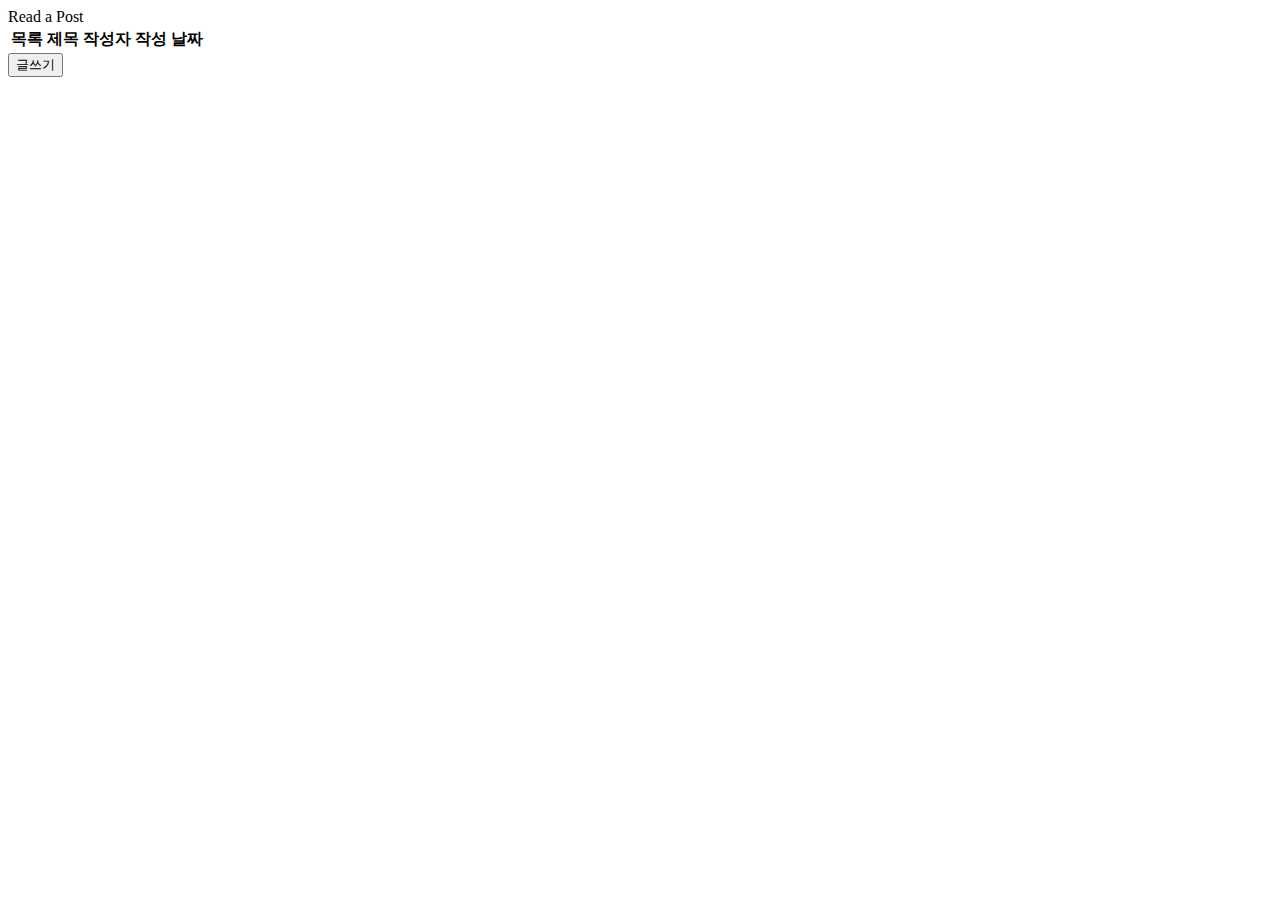
==== src/main/resources/templates/index.html @ 1e3e1a2b "스프링 심화 과제" ====
<!Doctype html>
<html lang="ko">
<head>
    <script src="https://ajax.googleapis.com/ajax/libs/jquery/3.5.1/jquery.min.js"></script>
    <meta charset="UTF-8">
    <title>게시글</title>
    <link rel="stylesheet" type="text/css" href="/CSS/style.css">
    <script src="/JS/basic.js"></script>

</head>
<body>
<div class="header">Read a Post</div>
<div class="wrapper">
    <table class="table">
        <thead>
        <tr>
            <th scope="col" class="order">목록</th>
            <th scope="col" class="title" style="text-align: center">제목</th>
            <th scope="col" class="name">작성자</th>
            <th scope="col" class="date">작성 날짜</th>
        </tr>
        </thead>
        <tbody id="container">
        </tbody>
    </table>
</div>
<div id="buttonForm">
    <button><a onclick="location.href='memos_write.html'">글쓰기</a></button>
</div>
<div id="modal" class="popup-container">
</div>

</body>
</html>
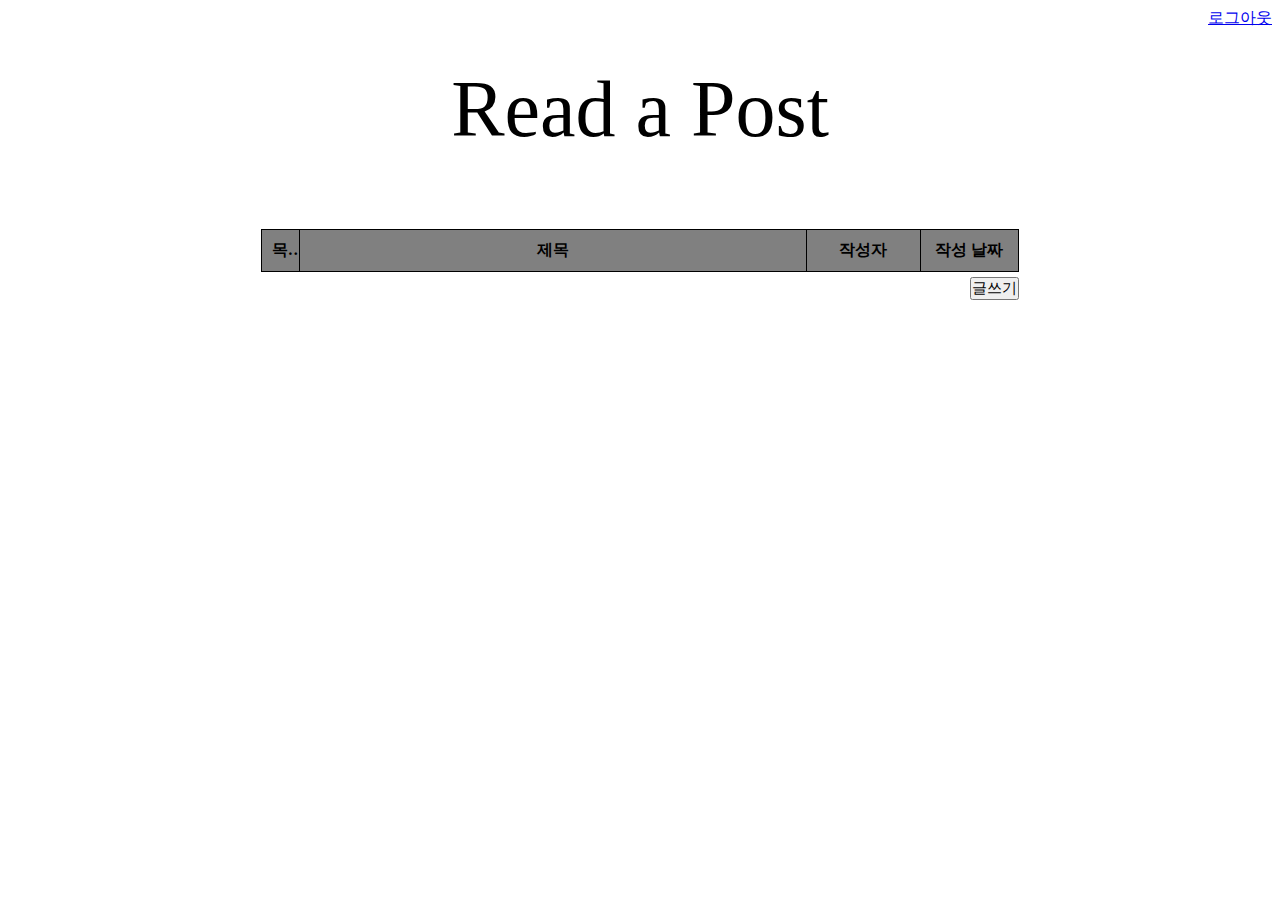
==== commit 1c7e73d2: "스프링 심화 과제" ====
--- a/src/main/resources/templates/index.html
+++ b/src/main/resources/templates/index.html
@@ -6,9 +6,152 @@
     <title>게시글</title>
     <link rel="stylesheet" type="text/css" href="/CSS/style.css">
     <script src="/JS/basic.js"></script>
+    <style>
+        * {
+            box-sizing: border-box;
+            padding: 0;
+        }
 
+        body {
+            display: flex;
+            flex-direction: column;
+            justify-content: center;
+            align-items: center;
+            max-height: 860px;
+        }
+
+        .header {
+            text-align: center;
+            padding: 35px;
+            font-size: 80px;
+            width: 100%;
+            height: 200px;
+        }
+        .wrapper{
+            width: 60%;
+            height: auto;
+            overflow: auto;
+        }
+        table {
+            margin-top: 0;
+            border-collapse: collapse;
+            width: 100%;
+            height: auto;
+            table-layout: fixed;
+        }
+        table:hover{
+            border: 3px solid;
+        }
+        td, th {
+            border: 1px solid black;
+            text-align: left;
+            padding: 10px;
+            text-overflow: ellipsis;
+            overflow: hidden;
+            white-space: nowrap;
+        }
+        #title:hover{
+            text-decoration: underline;
+            font-style: italic;
+        }
+
+
+        .title {
+            width: 67%;
+        }
+
+        .order {
+            width: 5%;
+            text-align: center;
+        }
+
+        .name {
+            width: 15%;
+            text-align: center;
+        }
+
+        .date {
+            width: 13%;
+            text-align: center;
+
+        }
+        .time{
+            font-size: 12px;
+        }
+
+        thead {
+            background: gray;
+        }
+        tbody{
+            background-color: white;
+        }
+
+        .popup-container {
+            display: none;
+            position: fixed;
+            top: 0;
+            left: 0;
+            bottom: 0;
+            right: 0;
+            background-color: rgba(0, 0, 0, 0.5);
+            align-items: center;
+            justify-content: center;
+        }
+
+        .popup-container.active {
+            display: flex;
+        }
+
+        .popup {
+            padding: 20px;
+            box-shadow: 2px 2px 10px rgba(0, 0, 0, 0.3);
+            position: relative;
+            width: 40%;
+            height: 40%;
+            border-radius: 11px;
+            background-color: #ffffff;
+            word-break: break-all;
+        }
+
+        .popup h1 {
+            margin: 0px;
+            font-size: 22px;
+            font-weight: 500;
+            font-stretch: normal;
+            font-style: normal;
+            line-height: 1;
+            letter-spacing: -1.1px;
+            color: #000000;
+        }
+
+        .popup button.close {
+            position: absolute;
+            top: 15px;
+            right: 15px;
+            color: #adb5bd;
+            background-color: #fff;
+            font-size: 19px;
+            border: none;
+        }
+        #buttonForm{
+            width: 60%;
+            text-align: end
+        }
+        #buttonForm button{
+            margin-top: 5px;
+            font-size: 15px;
+        }
+        #buttonForm button a{
+            text-decoration: none;
+            color: black;
+        }
+    </style>
 </head>
 <body>
+<form id="my_form" method="post" action="/user/logout" style="align-self: end;">
+    <span th:text="${username}"></span>
+    <a id="logout-text" href="javascript:{}" onclick="document.getElementById('my_form').submit();">로그아웃</a>
+</form>
 <div class="header">Read a Post</div>
 <div class="wrapper">
     <table class="table">
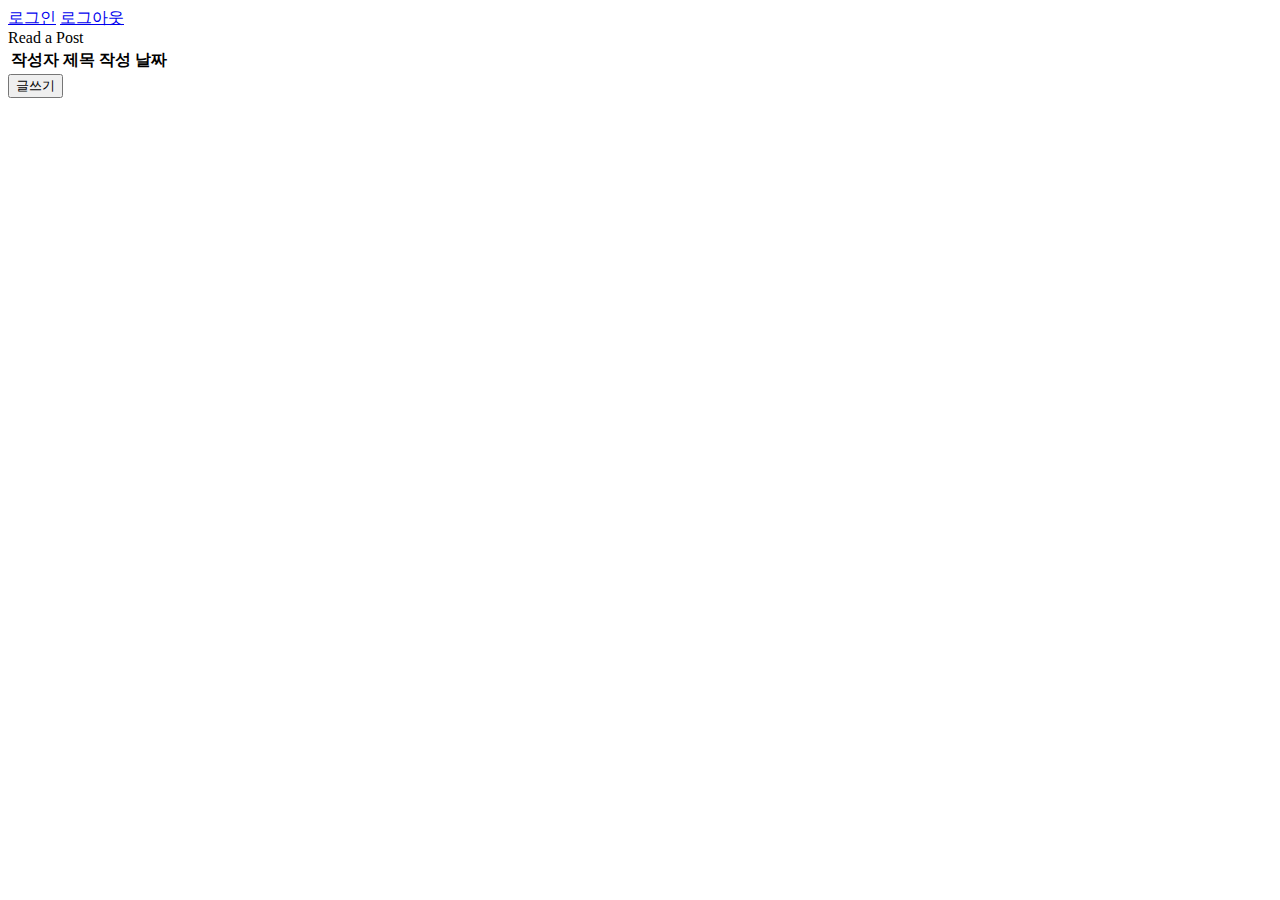
==== commit f9ed94b2: "스프링 심화 과제" ====
--- a/src/main/resources/templates/index.html
+++ b/src/main/resources/templates/index.html
@@ -6,160 +6,22 @@
     <title>게시글</title>
     <link rel="stylesheet" type="text/css" href="/CSS/style.css">
     <script src="/JS/basic.js"></script>
-    <style>
-        * {
-            box-sizing: border-box;
-            padding: 0;
-        }
-
-        body {
-            display: flex;
-            flex-direction: column;
-            justify-content: center;
-            align-items: center;
-            max-height: 860px;
-        }
-
-        .header {
-            text-align: center;
-            padding: 35px;
-            font-size: 80px;
-            width: 100%;
-            height: 200px;
-        }
-        .wrapper{
-            width: 60%;
-            height: auto;
-            overflow: auto;
-        }
-        table {
-            margin-top: 0;
-            border-collapse: collapse;
-            width: 100%;
-            height: auto;
-            table-layout: fixed;
-        }
-        table:hover{
-            border: 3px solid;
-        }
-        td, th {
-            border: 1px solid black;
-            text-align: left;
-            padding: 10px;
-            text-overflow: ellipsis;
-            overflow: hidden;
-            white-space: nowrap;
-        }
-        #title:hover{
-            text-decoration: underline;
-            font-style: italic;
-        }
-
-
-        .title {
-            width: 67%;
-        }
-
-        .order {
-            width: 5%;
-            text-align: center;
-        }
-
-        .name {
-            width: 15%;
-            text-align: center;
-        }
-
-        .date {
-            width: 13%;
-            text-align: center;
-
-        }
-        .time{
-            font-size: 12px;
-        }
-
-        thead {
-            background: gray;
-        }
-        tbody{
-            background-color: white;
-        }
-
-        .popup-container {
-            display: none;
-            position: fixed;
-            top: 0;
-            left: 0;
-            bottom: 0;
-            right: 0;
-            background-color: rgba(0, 0, 0, 0.5);
-            align-items: center;
-            justify-content: center;
-        }
-
-        .popup-container.active {
-            display: flex;
-        }
-
-        .popup {
-            padding: 20px;
-            box-shadow: 2px 2px 10px rgba(0, 0, 0, 0.3);
-            position: relative;
-            width: 40%;
-            height: 40%;
-            border-radius: 11px;
-            background-color: #ffffff;
-            word-break: break-all;
-        }
-
-        .popup h1 {
-            margin: 0px;
-            font-size: 22px;
-            font-weight: 500;
-            font-stretch: normal;
-            font-style: normal;
-            line-height: 1;
-            letter-spacing: -1.1px;
-            color: #000000;
-        }
-
-        .popup button.close {
-            position: absolute;
-            top: 15px;
-            right: 15px;
-            color: #adb5bd;
-            background-color: #fff;
-            font-size: 19px;
-            border: none;
-        }
-        #buttonForm{
-            width: 60%;
-            text-align: end
-        }
-        #buttonForm button{
-            margin-top: 5px;
-            font-size: 15px;
-        }
-        #buttonForm button a{
-            text-decoration: none;
-            color: black;
-        }
-    </style>
 </head>
 <body>
 <form id="my_form" method="post" action="/user/logout" style="align-self: end;">
-    <span th:text="${username}"></span>
-    <a id="logout-text" href="javascript:{}" onclick="document.getElementById('my_form').submit();">로그아웃</a>
+    <span id="username" th:text="${username}"></span>
+    <a id="logout-text" href="javascript:{}" onclick="document.getElementById('my_form').submit();"
+       th:if="${username} == null " >로그인</a>
+    <a id="logout-text" href="javascript:{}" onclick="document.getElementById('my_form').submit();"
+       th:unless="${username} == null" >로그아웃</a>
 </form>
 <div class="header">Read a Post</div>
 <div class="wrapper">
     <table class="table">
         <thead>
         <tr>
-            <th scope="col" class="order">목록</th>
+            <th scope="col" class="name">작성자</th>
             <th scope="col" class="title" style="text-align: center">제목</th>
-            <th scope="col" class="name">작성자</th>
             <th scope="col" class="date">작성 날짜</th>
         </tr>
         </thead>
